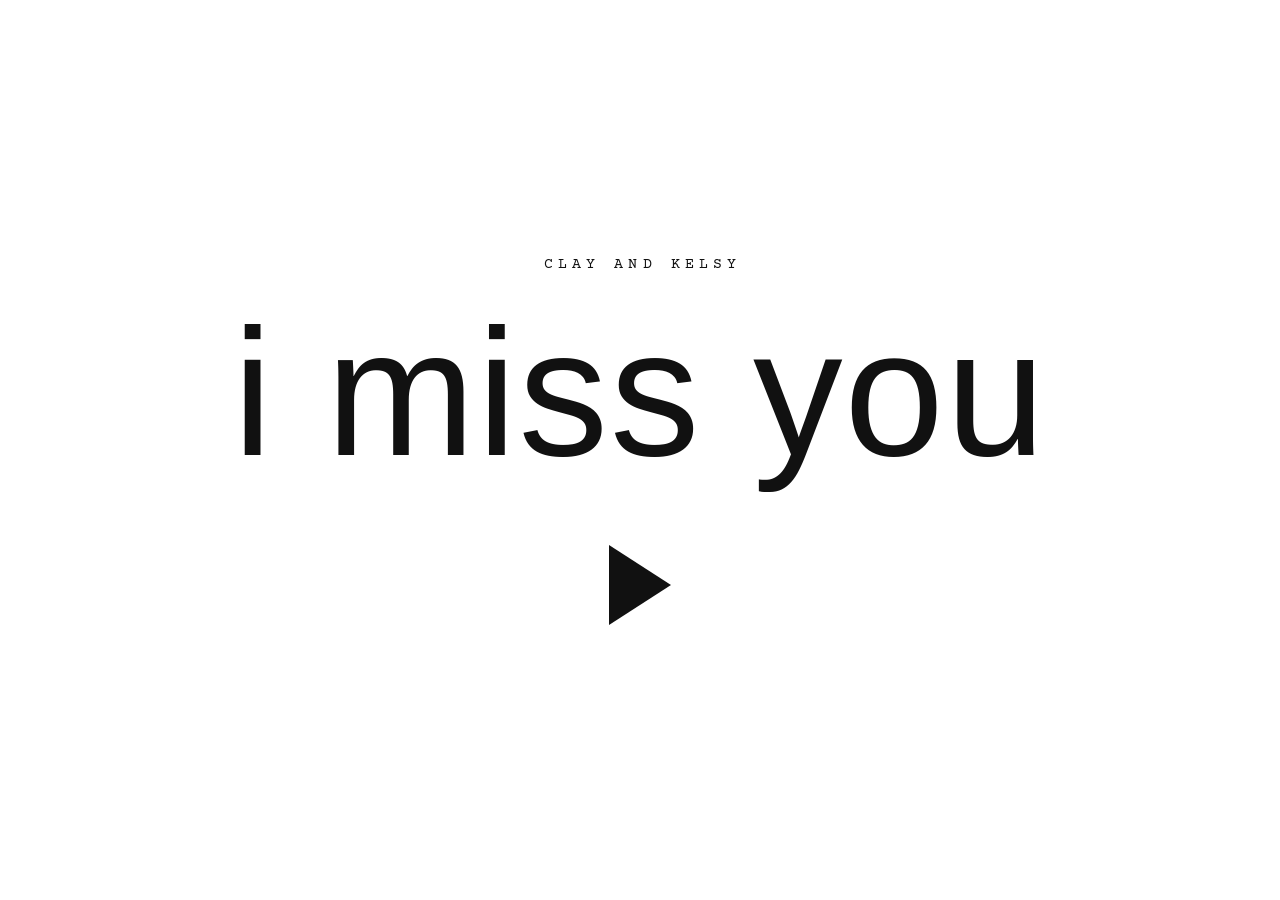
==== index.html @ 4dc2701c "v0.3 — warm-start preloader, plain emoji cursor, time map - preload + hold every emoji PNG before th" ====
<!DOCTYPE html>
<html lang="en">
<head>
  <meta charset="UTF-8" />
  <meta name="viewport" content="width=device-width, initial-scale=1.0, viewport-fit=cover" />
  <!-- iOS Safari tints its status bar + toolbar to match this — the engine live-updates it on every cut -->
  <meta name="theme-color" content="#ffffff" />
  <meta name="apple-mobile-web-app-capable" content="yes" />
  <title>i miss you — clay and kelsy</title>

  <!-- Fonts: brand mono (Courier Prime) + the faces used in the video -->
  <link rel="preconnect" href="https://fonts.googleapis.com" />
  <link rel="preconnect" href="https://fonts.gstatic.com" crossorigin />
  <link href="https://fonts.googleapis.com/css2?family=Courier+Prime:ital,wght@0,400;0,700;1,400&family=Inter:ital,opsz,wght@0,14..32,200..900;1,14..32,200..900&family=Monsieur+La+Doulaise&family=Playfair+Display:ital,wght@0,400;0,700;0,900;1,400;1,700;1,900&family=Special+Elite&display=swap" rel="stylesheet" />

  <link rel="stylesheet" href="styles.css?v=5" />
</head>
<body>
  <!-- ============ THE SHOW ============ -->
  <div id="stage" class="stage" aria-hidden="true">
    <div id="cueLayer" class="cue-layer"></div>
  </div>

  <!-- the cursor: the video's emoji ringed in a circle (desktop pointer only) -->
  <div id="emojiCursor" class="emoji-cursor" aria-hidden="true">
    <img id="emojiCursorImg" src="" alt="" draggable="false" />
  </div>

  <!-- ============ LANDING ============ -->
  <section id="landing" class="landing">
    <div class="landing__mark">
      <div class="landing__eyebrow">clay and kelsy</div>
      <h1 class="landing__title">i miss you</h1>
      <button id="playBtn" class="playbtn" type="button" aria-label="Play">
        <span class="playbtn__tri" aria-hidden="true"></span>
      </button>
    </div>
  </section>

  <!-- transient readout for the audio-sync nudge -->
  <div id="toast" class="toast" aria-hidden="true"></div>

  <!-- ============ END CARD ============ -->
  <section id="endcard" class="endcard" hidden>
    <a id="goBack" class="endcard__link" href="https://clayandkelsy.com/i-am/" target="_top" rel="noopener">[ go back ]</a>
    <button id="replayBtn" class="endcard__btn" type="button">[ replay ]</button>
  </section>

  <!-- audio clock -->
  <audio id="song" src="assets/i-miss-you.mp3" preload="auto"></audio>

  <script src="cues.js?v=7"></script>
  <script src="app.js?v=9"></script>
</body>
</html>
---- styles.css ----
/* ============================================================
   i miss you — live lyric video
   Black type + big Apple emojis on a pure white void,
   DOM-rendered, synced to the audio clock. Fills any viewport.
   ============================================================ */

:root {
  --bg: #fff;
  --fg: #000;
  --mono: "Courier Prime", "Courier New", Courier, monospace;
}

* { margin: 0; padding: 0; box-sizing: border-box; }

html, body {
  height: 100%;
  width: 100%;
  overflow: hidden;
  background: #fff;   /* the whole video lives on white — and it fades in seamlessly from the hub */
  color: #111;
  font-family: var(--mono);
  -webkit-font-smoothing: antialiased;
  text-rendering: optimizeLegibility;
}

/* ---------------- THE STAGE ---------------- */
.stage {
  position: fixed;
  inset: 0;
  background: var(--bg);
  overflow: hidden;
  z-index: 1;
  /* the show is hidden until play is pressed */
  opacity: 0;
  transition: opacity .25s ease;
  /* MOBILE: a finger on the stage drags words — it must NOT scroll or zoom the page */
  touch-action: none;
  -ms-touch-action: none;
  -webkit-user-select: none;
  user-select: none;
}
.stage.is-live { opacity: 1; }
/* stop pull-to-refresh / rubber-band while the show owns the screen */
body.playing { overscroll-behavior: none; touch-action: none; }

/* holds all cues */
.cue-layer { position: absolute; inset: 0; }

/* ---------------- THE EMOJI CURSOR ----------------
   During the show the real cursor is hidden; the video's emoji —
   ringed in a thin circle — follows the pointer instead. */
body.playing { cursor: none; }
body.playing .cue { cursor: none; }
body.playing .endcard__link, body.playing .endcard__btn { cursor: none; }
.emoji-cursor {
  position: fixed;
  left: 0; top: 0;
  width: 76px; height: 76px;
  margin: -38px 0 0 -38px;         /* centered on the pointer */
  display: grid;
  place-items: center;
  pointer-events: none;
  z-index: 60;
  opacity: 0;                       /* cuts in and out WITH the video — no fade */
  will-change: left, top;
}
.emoji-cursor.is-on { opacity: 1; }
.emoji-cursor.is-down img { filter: brightness(.92); }
.emoji-cursor img {
  width: 68px; height: 68px;
  object-fit: contain;
  user-select: none;
  -webkit-user-drag: none;
  will-change: transform;           /* beat pulse + sample-pop set scale from JS */
}
/* no persistent cursor on touch devices */
@media (pointer: coarse) { .emoji-cursor { display: none !important; } }

/* while dragging a word */
body.is-dragging, body.is-dragging .cue { cursor: none; }

/* Each rendered lyric line. Positioned + transformed by the engine. */
.cue {
  position: absolute;
  color: var(--fg);
  white-space: pre;           /* honour \n only; never auto-wrap */
  line-height: 0.98;
  will-change: transform, opacity;
  transform-origin: center center;
  pointer-events: auto;         /* grabbable — drag a word to dissolve it */
  cursor: grab;
  user-select: none;
  letter-spacing: 0;
  /* font-size is set inline (vh) or overridden to a crisp px for fit-scaling */
}

/* emoji / image cues — the big Apple emojis, cropped from the 4K master */
.cue.cue-img { line-height: 0; }
.cue.cue-img img {
  display: block;
  height: 100%;
  width: auto;
  user-select: none;
  -webkit-user-drag: none;
  pointer-events: none;        /* the .cue wrapper takes the drag */
}

/* type roles ---------------------------------------------- */
.cue.r-sans   { font-family: "Helvetica Neue", "Inter", Helvetica, Arial, sans-serif; font-weight: 400; }
.cue.r-serif  { font-family: Georgia, "Times New Roman", serif; font-weight: 400; }
.cue.r-serifIt{ font-family: "Playfair Display", Georgia, "Times New Roman", serif; font-style: italic; font-weight: 400; }
.cue.r-didone { font-family: "Playfair Display", Georgia, serif; font-weight: 900; }
.cue.r-mono   { font-family: var(--mono), monospace; font-weight: 700; }

/* ---------------- LANDING ---------------- */
.landing {
  position: fixed;
  inset: 0;
  z-index: 40;
  background: #fff;
  color: #111;
  display: grid;
  place-items: center;
  transition: opacity .5s ease;
}
.landing.is-gone { opacity: 0; pointer-events: none; }

.landing__mark { text-align: center; padding: 6vw; }
.landing__eyebrow {
  font-family: var(--mono);
  text-transform: uppercase;
  letter-spacing: .34em;
  font-size: clamp(11px, 1.4vw, 15px);
  color: #111;
  margin-left: .34em;
  margin-bottom: 2.2rem;
}
.landing__title {
  font-family: "Helvetica Neue", Helvetica, Arial, sans-serif;
  font-weight: 300;
  letter-spacing: .01em;
  font-size: clamp(52px, 14vw, 180px);
  line-height: .95;
  color: #111;
  margin-bottom: 3rem;
}

.playbtn {
  display: inline-flex;
  align-items: center;
  justify-content: center;
  padding: 1.2rem;
  background: none;
  border: none;
  cursor: pointer;
  transition: transform .18s ease, opacity .3s ease;
}
/* while the emoji deck preloads, the arrow breathes at low opacity */
.playbtn.is-loading { opacity: calc(0.18 + 0.5 * var(--load, 0)); }
.playbtn:hover { transform: scale(1.08); }
.playbtn:active { transform: scale(0.96); }
.playbtn:focus-visible { outline: 2px solid #111; outline-offset: 6px; border-radius: 4px; }
.playbtn__tri {
  width: 0; height: 0;
  border-style: solid;
  border-width: clamp(22px, 3.6vw, 40px) 0 clamp(22px, 3.6vw, 40px) clamp(34px, 5.6vw, 62px);
  border-color: transparent transparent transparent #111;
}

/* transient sync-nudge readout */
.toast {
  position: fixed;
  left: 50%; bottom: 64px;
  transform: translateX(-50%);
  z-index: 50;
  padding: 8px 14px;
  background: rgba(0,0,0,.72);
  color: #fff;
  font-family: var(--mono);
  font-size: 12px;
  letter-spacing: .08em;
  border-radius: 6px;
  opacity: 0;
  transition: opacity .18s ease;
  pointer-events: none;
}
.toast.is-on { opacity: 1; }

/* ---------------- END CARD ----------------
   This video ends on white — the card stays white, black type. */
.endcard {
  position: fixed;
  inset: 0;
  z-index: 35;
  display: flex;
  flex-direction: column;
  align-items: center;
  justify-content: center;
  gap: 1.6rem;
  background: rgba(255,255,255,0);
  transition: background .6s ease;
}
.endcard.is-visible { background: #fff; }
.endcard__link, .endcard__btn {
  background: none; border: none; color: #111;
  font-family: var(--mono);
  text-transform: uppercase;
  letter-spacing: .3em;
  font-size: clamp(14px, 2vw, 20px);
  text-decoration: none;
  cursor: pointer;
  opacity: 0;
  transition: opacity .5s ease .3s, color .18s ease;
}
.endcard__link:hover, .endcard__btn:hover { color: #777; }
.endcard.is-visible .endcard__link,
.endcard.is-visible .endcard__btn { opacity: 1; }

[hidden] { display: none !important; }
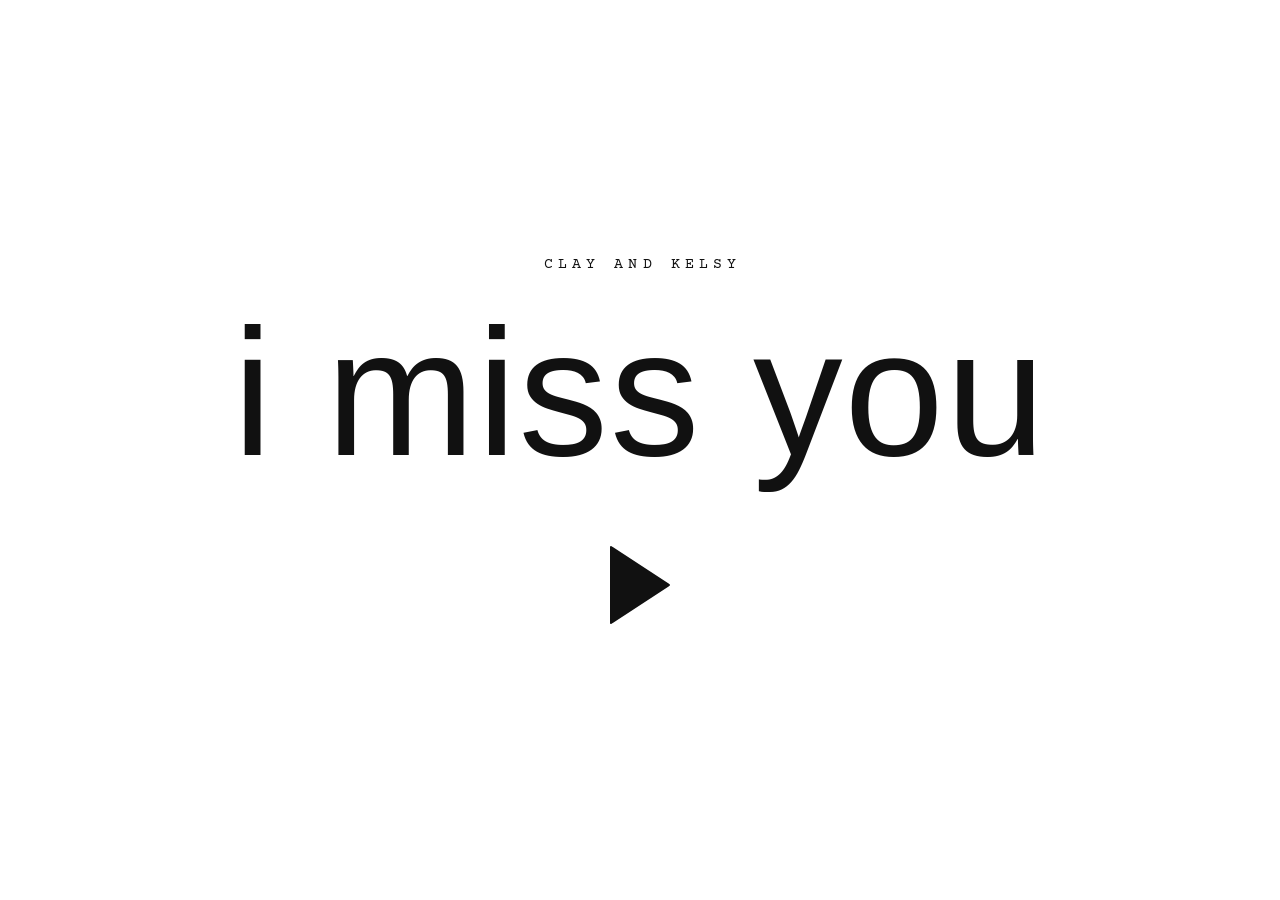
==== commit ccc2f4d6: "landing: the play triangle IS the loading bar Kill the gray unclickable arrow. The triangle appears " ====
--- a/index.html
+++ b/index.html
@@ -13,12 +13,13 @@
   <link rel="preconnect" href="https://fonts.gstatic.com" crossorigin />
   <link href="https://fonts.googleapis.com/css2?family=Courier+Prime:ital,wght@0,400;0,700;1,400&family=Inter:ital,opsz,wght@0,14..32,200..900;1,14..32,200..900&family=Monsieur+La+Doulaise&family=Playfair+Display:ital,wght@0,400;0,700;0,900;1,400;1,700;1,900&family=Special+Elite&display=swap" rel="stylesheet" />
 
-  <link rel="stylesheet" href="styles.css?v=5" />
+  <link rel="stylesheet" href="styles.css?v=8" />
 </head>
 <body>
   <!-- ============ THE SHOW ============ -->
   <div id="stage" class="stage" aria-hidden="true">
     <div id="cueLayer" class="cue-layer"></div>
+    <div id="trailLayer" class="trail-layer" aria-hidden="true"></div>
   </div>
 
   <!-- the cursor: the video's emoji ringed in a circle (desktop pointer only) -->
@@ -32,7 +33,7 @@
       <div class="landing__eyebrow">clay and kelsy</div>
       <h1 class="landing__title">i miss you</h1>
       <button id="playBtn" class="playbtn" type="button" aria-label="Play">
-        <span class="playbtn__tri" aria-hidden="true"></span>
+        <svg class="playbtn__tri" viewBox="0 0 62 80" aria-hidden="true"><defs><clipPath id="triClip"><rect id="triRect" x="0" y="0" width="0" height="80"/></clipPath></defs><path class="tri-o" d="M2 2 L60 40 L2 78 Z"/><path class="tri-f" d="M2 2 L60 40 L2 78 Z" clip-path="url(#triClip)"/></svg>
       </button>
     </div>
   </section>
@@ -50,6 +51,6 @@
   <audio id="song" src="assets/i-miss-you.mp3" preload="auto"></audio>
 
   <script src="cues.js?v=7"></script>
-  <script src="app.js?v=9"></script>
+  <script src="app.js?v=11"></script>
 </body>
 </html>
--- a/styles.css
+++ b/styles.css
@@ -43,8 +43,9 @@
 /* stop pull-to-refresh / rubber-band while the show owns the screen */
 body.playing { overscroll-behavior: none; touch-action: none; }
 
-/* holds all cues */
-.cue-layer { position: absolute; inset: 0; }
+/* holds all cues — always in front of the viewer's drawing, so the
+   lyrics and the big center emojis stay readable over the trail */
+.cue-layer { position: absolute; inset: 0; z-index: 3; }
 
 /* ---------------- THE EMOJI CURSOR ----------------
    During the show the real cursor is hidden; the video's emoji —
@@ -76,8 +77,6 @@
 /* no persistent cursor on touch devices */
 @media (pointer: coarse) { .emoji-cursor { display: none !important; } }
 
-/* while dragging a word */
-body.is-dragging, body.is-dragging .cue { cursor: none; }
 
 /* Each rendered lyric line. Positioned + transformed by the engine. */
 .cue {
@@ -87,12 +86,26 @@
   line-height: 0.98;
   will-change: transform, opacity;
   transform-origin: center center;
-  pointer-events: auto;         /* grabbable — drag a word to dissolve it */
-  cursor: grab;
+  pointer-events: none;         /* the stage is a drawing surface — cues are untouchable */
   user-select: none;
   letter-spacing: 0;
   /* font-size is set inline (vh) or overridden to a crisp px for fit-scaling */
 }
+
+/* ---------------- THE TRAIL (drag-to-draw) ----------------
+   Drag while an emoji is live and it echoes behind the pointer —
+   the classic '80s video-delay trail. Strokes fade away slowly,
+   then everything you ever drew returns through the last chorus. */
+.trail-layer { position: absolute; inset: 0; pointer-events: none; z-index: 2; }
+.trail-stamp {
+  position: absolute;
+  pointer-events: none;
+  will-change: opacity, transform;
+  opacity: .92;
+  transition: opacity 3s ease-in, transform 3s ease-in;
+}
+.trail-stamp.is-fading { opacity: 0; transform: translate(-50%,-50%) rotate(var(--r,0deg)) scale(.84) translateY(6px); }
+.trail-stamp.is-back { opacity: .92; transition: opacity .18s ease-out; }
 
 /* emoji / image cues — the big Apple emojis, cropped from the 4K master */
 .cue.cue-img { line-height: 0; }
@@ -102,7 +115,7 @@
   width: auto;
   user-select: none;
   -webkit-user-drag: none;
-  pointer-events: none;        /* the .cue wrapper takes the drag */
+  pointer-events: none;
 }
 
 /* type roles ---------------------------------------------- */
@@ -156,16 +169,21 @@
   transition: transform .18s ease, opacity .3s ease;
 }
 /* while the emoji deck preloads, the arrow breathes at low opacity */
-.playbtn.is-loading { opacity: calc(0.18 + 0.5 * var(--load, 0)); }
 .playbtn:hover { transform: scale(1.08); }
 .playbtn:active { transform: scale(0.96); }
 .playbtn:focus-visible { outline: 2px solid #111; outline-offset: 6px; border-radius: 4px; }
 .playbtn__tri {
-  width: 0; height: 0;
-  border-style: solid;
-  border-width: clamp(22px, 3.6vw, 40px) 0 clamp(22px, 3.6vw, 40px) clamp(34px, 5.6vw, 62px);
-  border-color: transparent transparent transparent #111;
-}
+  width: clamp(34px, 5.6vw, 62px);
+  height: auto;
+  display: block;
+  overflow: visible;
+}
+.playbtn__tri .tri-o { fill: none; stroke: #111; stroke-width: 2; stroke-linejoin: round; }
+.playbtn__tri .tri-f { fill: #111; }
+/* while it loads the button can't be clicked — the triangle filling in IS the progress bar */
+.playbtn.is-loading { pointer-events: none; cursor: default; }
+.playbtn.is-ready .playbtn__tri { animation: triPop .55s cubic-bezier(.22, 1.61, .36, 1); }
+@keyframes triPop { 0% { transform: scale(1); } 38% { transform: scale(1.1); } 100% { transform: scale(1); } }
 
 /* transient sync-nudge readout */
 .toast {
@@ -200,7 +218,8 @@
   background: rgba(255,255,255,0);
   transition: background .6s ease;
 }
-.endcard.is-visible { background: #fff; }
+/* soft veil — the viewer's finished drawing stays visible underneath */
+.endcard.is-visible { background: rgba(255,255,255,.45); }
 .endcard__link, .endcard__btn {
   background: none; border: none; color: #111;
   font-family: var(--mono);
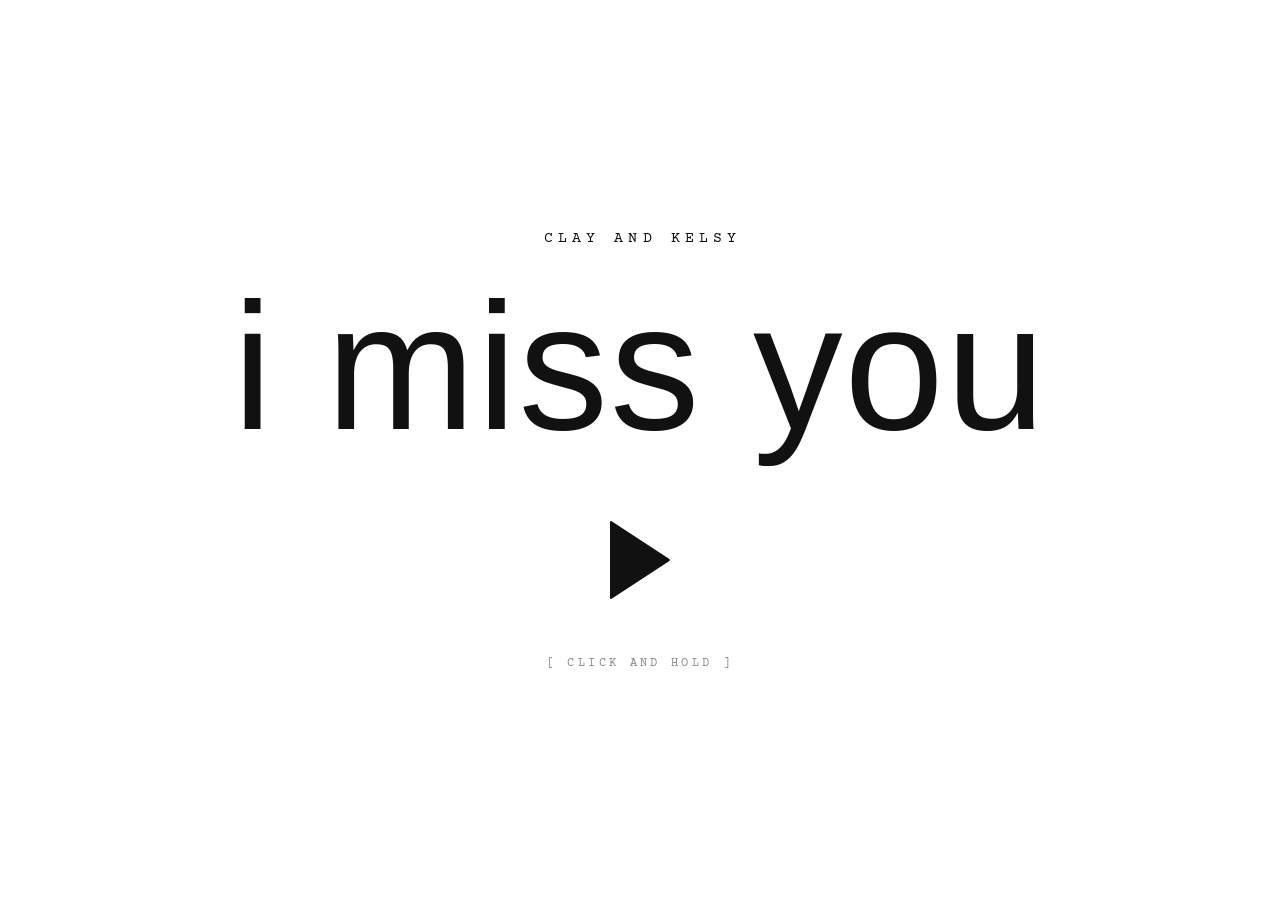
==== commit 1788454c: "landing: press-and-hold play button with an '80s video-delay drag Moved the [ click and hold ] hint " ====
--- a/index.html
+++ b/index.html
@@ -13,7 +13,7 @@
   <link rel="preconnect" href="https://fonts.gstatic.com" crossorigin />
   <link href="https://fonts.googleapis.com/css2?family=Courier+Prime:ital,wght@0,400;0,700;1,400&family=Inter:ital,opsz,wght@0,14..32,200..900;1,14..32,200..900&family=Monsieur+La+Doulaise&family=Playfair+Display:ital,wght@0,400;0,700;0,900;1,400;1,700;1,900&family=Special+Elite&display=swap" rel="stylesheet" />
 
-  <link rel="stylesheet" href="styles.css?v=8" />
+  <link rel="stylesheet" href="styles.css?v=9" />
 </head>
 <body>
   <!-- ============ THE SHOW ============ -->
@@ -32,10 +32,13 @@
     <div class="landing__mark">
       <div class="landing__eyebrow">clay and kelsy</div>
       <h1 class="landing__title">i miss you</h1>
-      <button id="playBtn" class="playbtn" type="button" aria-label="Play">
+      <button id="playBtn" class="playbtn" type="button" aria-label="Play — click and hold">
+        <svg class="playbtn__ring" viewBox="0 0 100 100" aria-hidden="true"><circle id="playRing" cx="50" cy="50" r="46"/></svg>
         <svg class="playbtn__tri" viewBox="0 0 62 80" aria-hidden="true"><defs><clipPath id="triClip"><rect id="triRect" x="0" y="0" width="0" height="80"/></clipPath></defs><path class="tri-o" d="M2 2 L60 40 L2 78 Z"/><path class="tri-f" d="M2 2 L60 40 L2 78 Z" clip-path="url(#triClip)"/></svg>
       </button>
+      <div class="landing__hint">[ click and hold ]</div>
     </div>
+    <div id="playEcho" class="play-echo" aria-hidden="true"></div>
   </section>
 
   <!-- transient readout for the audio-sync nudge -->
@@ -51,6 +54,6 @@
   <audio id="song" src="assets/i-miss-you.mp3" preload="auto"></audio>
 
   <script src="cues.js?v=7"></script>
-  <script src="app.js?v=11"></script>
+  <script src="app.js?v=13"></script>
 </body>
 </html>
--- a/styles.css
+++ b/styles.css
@@ -159,6 +159,7 @@
 }
 
 .playbtn {
+  position: relative;
   display: inline-flex;
   align-items: center;
   justify-content: center;
@@ -166,12 +167,60 @@
   background: none;
   border: none;
   cursor: pointer;
+  touch-action: none;            /* press-and-hold drag must not scroll the page */
   transition: transform .18s ease, opacity .3s ease;
 }
-/* while the emoji deck preloads, the arrow breathes at low opacity */
 .playbtn:hover { transform: scale(1.08); }
 .playbtn:active { transform: scale(0.96); }
+.playbtn.is-holding { transition: none; }
+.playbtn.is-holding:hover, .playbtn.is-holding:active { transform: none; }  /* JS owns the transform mid-hold */
 .playbtn:focus-visible { outline: 2px solid #111; outline-offset: 6px; border-radius: 4px; }
+
+/* the charge ring that sweeps as you hold (2s → the show begins) */
+.playbtn__ring {
+  position: absolute;
+  left: 50%; top: 50%;
+  width: clamp(104px, 17vw, 168px);
+  height: clamp(104px, 17vw, 168px);
+  transform: translate(-50%, -50%) rotate(-90deg);
+  pointer-events: none;
+  opacity: 0;
+  transition: opacity .3s ease;
+}
+.playbtn.is-holding .playbtn__ring { opacity: 1; }
+.playbtn__ring circle {
+  fill: none;
+  stroke: #111;
+  stroke-width: 2.5;
+  stroke-linecap: round;
+  stroke-dasharray: 289.03;      /* 2·π·46 */
+  stroke-dashoffset: 289.03;     /* empty; JS sweeps it to 0 over the hold */
+}
+
+/* '80s video-delay ghosts left behind as the arrow trails the finger */
+.play-echo { position: absolute; inset: 0; pointer-events: none; overflow: hidden; z-index: 1; }
+.play-echo .echo {
+  position: absolute;
+  width: 0; height: 0;
+  border-style: solid;
+  border-width: clamp(22px, 3.6vw, 40px) 0 clamp(22px, 3.6vw, 40px) clamp(34px, 5.6vw, 62px);
+  border-color: transparent transparent transparent #111;
+  transform: translate(-64%, -50%) scale(1);
+  opacity: .34;
+  transition: opacity .62s ease, transform .62s ease;
+}
+.play-echo .echo.go { opacity: 0; transform: translate(-64%, -50%) scale(.66); }
+
+.landing__hint {
+  font-family: var(--mono);
+  text-transform: uppercase;
+  letter-spacing: .28em;
+  font-size: clamp(9px, 1.1vw, 12px);
+  color: #8b8b8b;
+  margin-top: 2.4rem;
+  transition: color .2s ease, transform .2s ease;
+}
+.landing__hint.nudge { color: #111; transform: scale(1.06); }
 .playbtn__tri {
   width: clamp(34px, 5.6vw, 62px);
   height: auto;
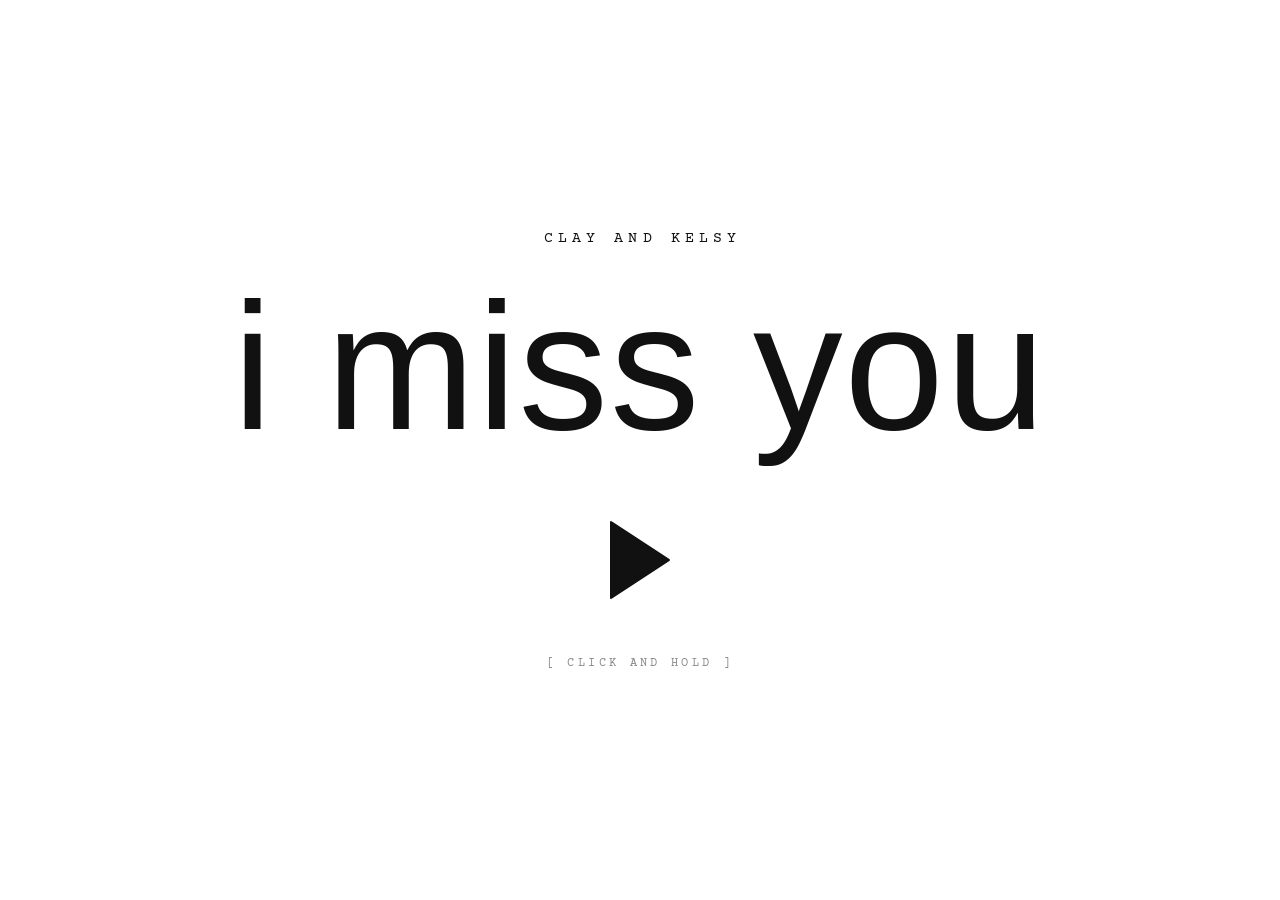
==== commit 77662647: "fix mobile: the song never started, and holding highlighted the page 1) Wouldn't play on a phone. Th" ====
--- a/index.html
+++ b/index.html
@@ -13,7 +13,7 @@
   <link rel="preconnect" href="https://fonts.gstatic.com" crossorigin />
   <link href="https://fonts.googleapis.com/css2?family=Courier+Prime:ital,wght@0,400;0,700;1,400&family=Inter:ital,opsz,wght@0,14..32,200..900;1,14..32,200..900&family=Monsieur+La+Doulaise&family=Playfair+Display:ital,wght@0,400;0,700;0,900;1,400;1,700;1,900&family=Special+Elite&display=swap" rel="stylesheet" />
 
-  <link rel="stylesheet" href="styles.css?v=9" />
+  <link rel="stylesheet" href="styles.css?v=11" />
 </head>
 <body>
   <!-- ============ THE SHOW ============ -->
@@ -54,6 +54,6 @@
   <audio id="song" src="assets/i-miss-you.mp3" preload="auto"></audio>
 
   <script src="cues.js?v=7"></script>
-  <script src="app.js?v=13"></script>
+  <script src="app.js?v=15"></script>
 </body>
 </html>
--- a/styles.css
+++ b/styles.css
@@ -50,9 +50,9 @@
 /* ---------------- THE EMOJI CURSOR ----------------
    During the show the real cursor is hidden; the video's emoji —
    ringed in a thin circle — follows the pointer instead. */
-body.playing { cursor: none; }
-body.playing .cue { cursor: none; }
-body.playing .endcard__link, body.playing .endcard__btn { cursor: none; }
+/* hide the real cursor everywhere during the show — the universal rule + !important
+   beats any child override AND survives the pointer leaving and re-entering the window */
+body.playing, body.playing *, body.playing *::before, body.playing *::after { cursor: none !important; }
 .emoji-cursor {
   position: fixed;
   left: 0; top: 0;
@@ -135,6 +135,11 @@
   display: grid;
   place-items: center;
   transition: opacity .5s ease;
+  /* dragging the play arrow must not select the title / raise the iOS callout */
+  touch-action: none;
+  -webkit-user-select: none;
+  user-select: none;
+  -webkit-touch-callout: none;
 }
 .landing.is-gone { opacity: 0; pointer-events: none; }
 
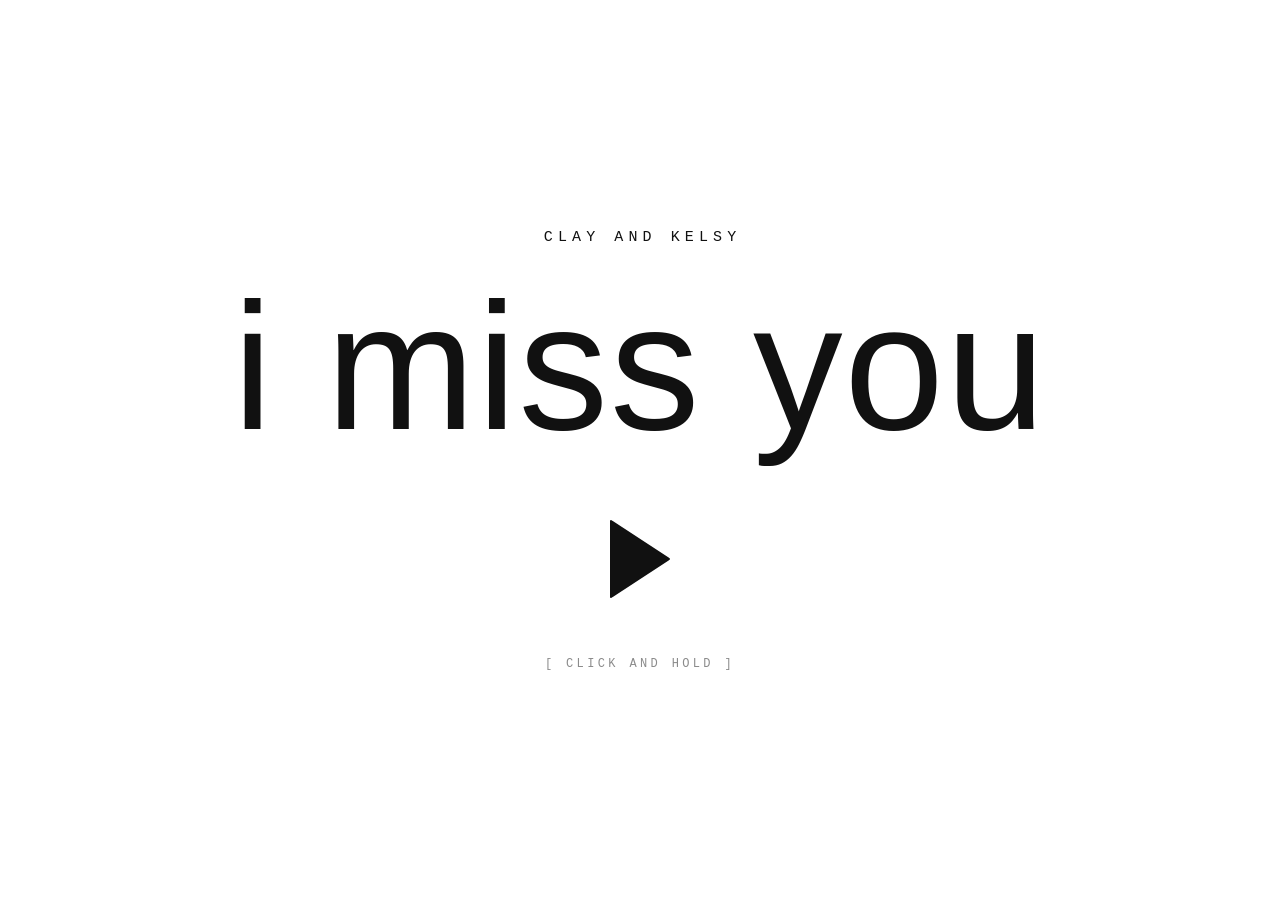
==== commit fbec6ed0: "China: fonts from our own address instead of Google (Clay, Nov 20) fonts.css points at the same font" ====
--- a/index.html
+++ b/index.html
@@ -9,9 +9,7 @@
   <title>i miss you — clay and kelsy</title>
 
   <!-- Fonts: brand mono (Courier Prime) + the faces used in the video -->
-  <link rel="preconnect" href="https://fonts.googleapis.com" />
-  <link rel="preconnect" href="https://fonts.gstatic.com" crossorigin />
-  <link href="https://fonts.googleapis.com/css2?family=Courier+Prime:ital,wght@0,400;0,700;1,400&family=Inter:ital,opsz,wght@0,14..32,200..900;1,14..32,200..900&family=Monsieur+La+Doulaise&family=Playfair+Display:ital,wght@0,400;0,700;0,900;1,400;1,700;1,900&family=Special+Elite&display=swap" rel="stylesheet" />
+  <link rel="stylesheet" href="/i-miss-you-live/fonts.css">
 
   <link rel="stylesheet" href="styles.css?v=11" />
 </head>
